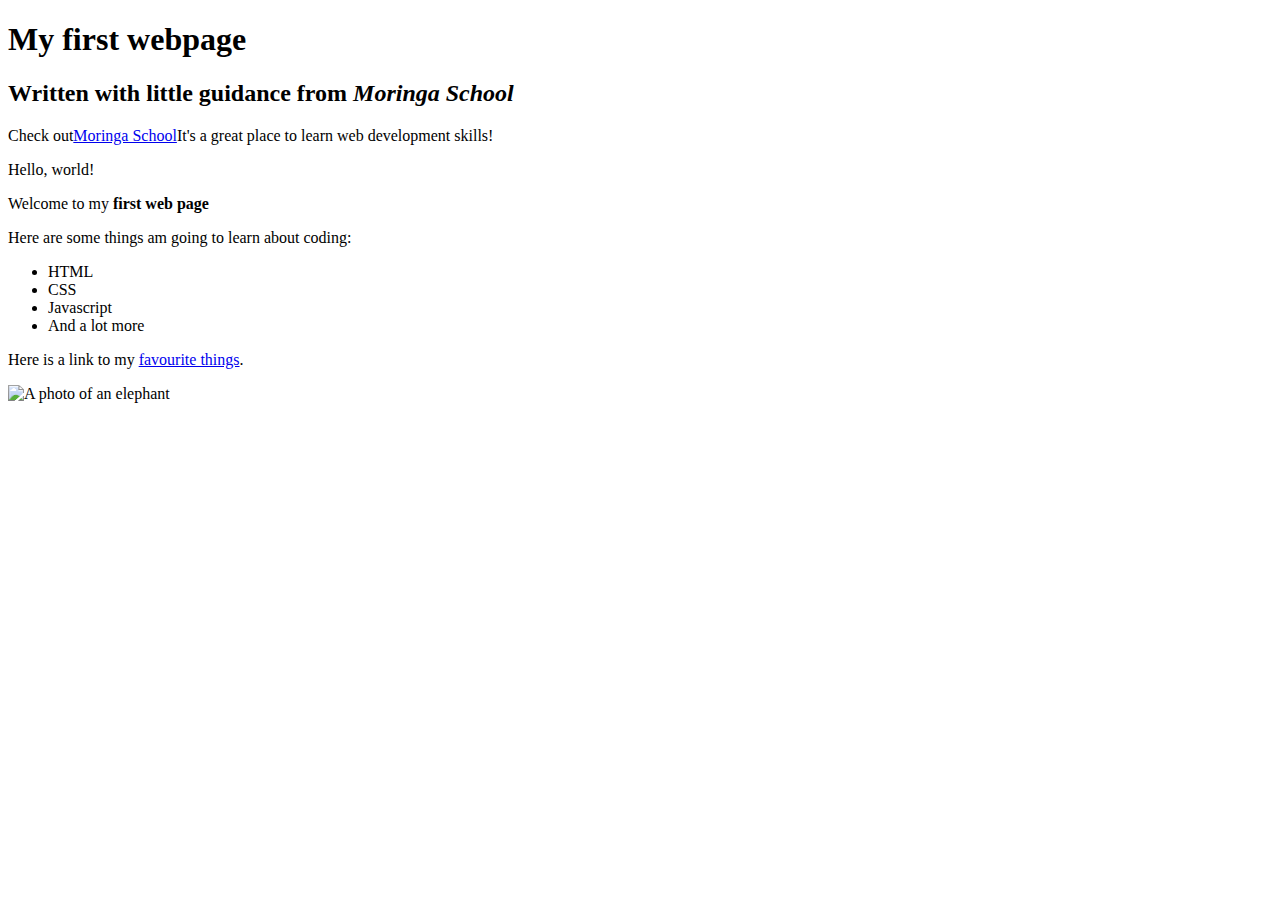
==== index.html @ a3fa4f63 "add images" ====
<!DOCTYPE html>
<html lang="en" dir="ltr">
  <head>
    <meta charset="utf-8">
    <title>My first webpage</title>
  </head>
  <body>
    <h1>My first webpage</h1>
    <h2>Written with little guidance from<em> Moringa School</em></h2>
    <p>Check out<a href="http://moringaschool.com/">Moringa School</a>It's a great place to learn web development skills!</p>
    <p>Hello, world!</p>
    <p>Welcome to my<strong> first web page</strong></p>
    <p>Here are some things am going to learn about coding:</p>
    <ul>
      <li>HTML</li>
      <li>CSS</li>
      <li>Javascript</li>
      <li>And a lot more</li>
    </ul>
    <p>Here is a link to my <a href="favourite-things.html">favourite things</a>.</p>
    <img src="https://biglife.org/images/program-updates/bush-journal/190124_Tim_Ryan_Wilkie.jpg.jpg" alt="A photo of an elephant">
  </body>
</html>
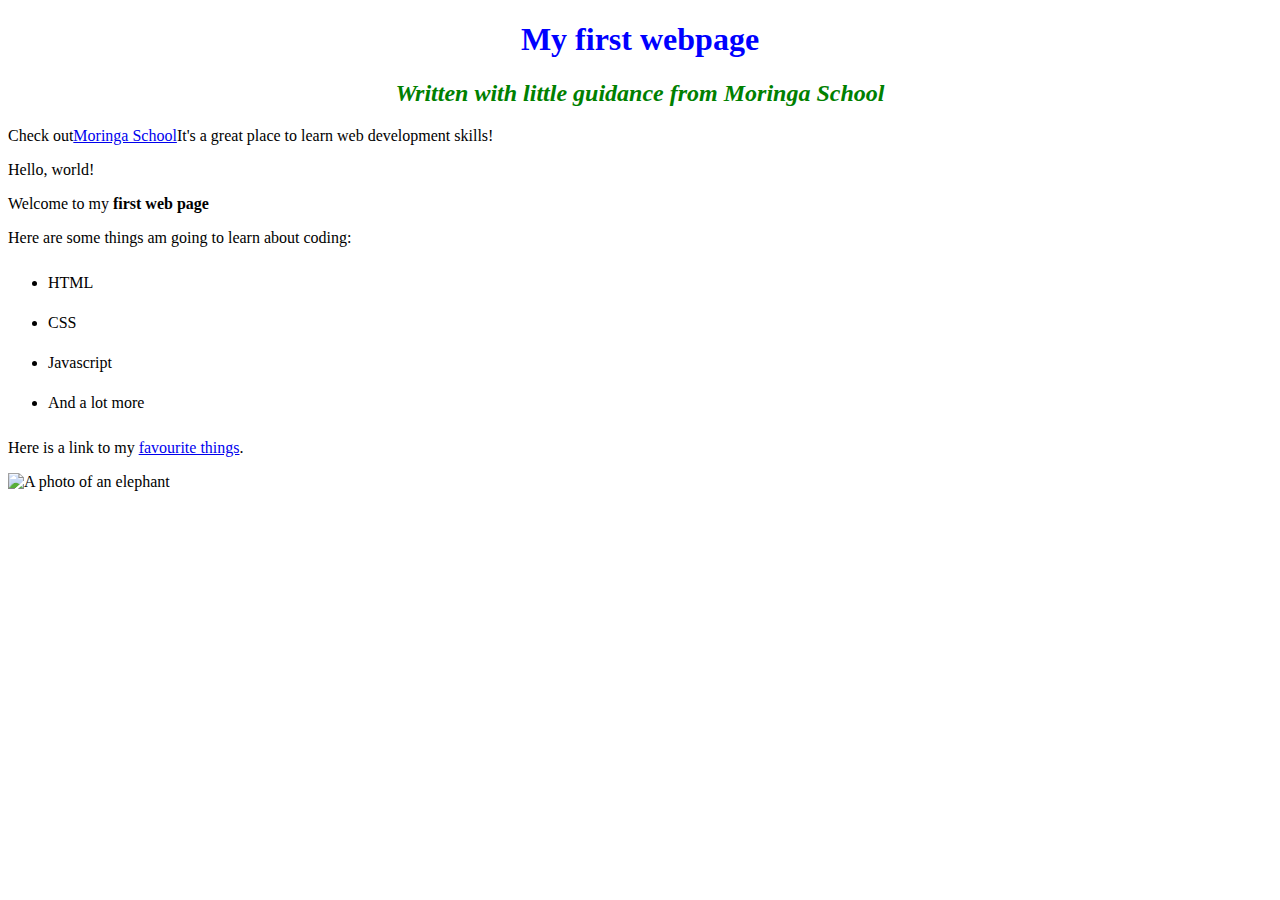
==== commit 6b393669: "modified index.html" ====
--- a/index.html
+++ b/index.html
@@ -3,6 +3,7 @@
   <head>
     <meta charset="utf-8">
     <title>My first webpage</title>
+    <link href="css/styles.css" rel="stylesheet" type="text/css">
   </head>
   <body>
     <h1>My first webpage</h1>
--- a/css/styles.css
+++ b/css/styles.css
@@ -0,0 +1,17 @@
+h1 {
+  color: blue;
+  text-align: center;
+}
+h2 {
+  color: green;
+  font-style: italic;
+  text-align: center;
+}
+p {
+
+  font-family: serif;
+}
+
+ul {
+  line-height: 40px;
+}
